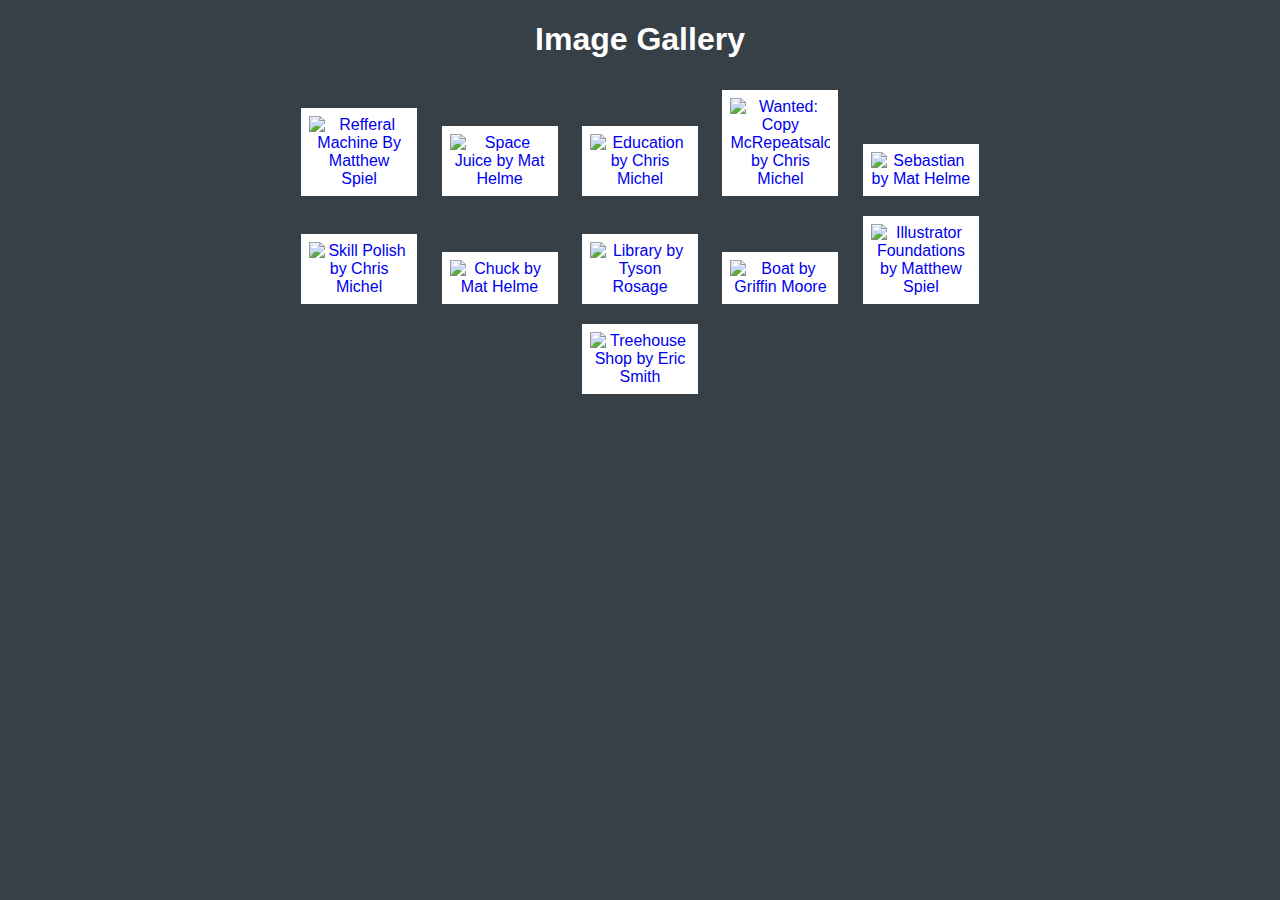
==== Simple Lightbox/index.html @ 7814e0c9 "added file and folder structure for lightbox" ====
<!DOCTYPE html>
<html>
<head>
	<link rel="stylesheet" href="css/style.css" type="text/css" media="screen" title="no title" charset="utf-8">
	<title>Image Gallery</title>
</head>
<body>
	<h1>Image Gallery</h1>
	<ul id="imageGallery">
		<li><a href="images/refferal_machine.png"><img src="images/refferal_machine.png" width="100" alt="Refferal Machine By Matthew Spiel"></a></li>
		<li><a href="images/space-juice.png"><img src="images/space-juice.png" width="100" alt="Space Juice by Mat Helme"></a></li>
		<li><a href="images/education.png"><img src="images/education.png" width="100" alt="Education by Chris Michel"></a></li>
		<li><a href="images/copy_mcrepeatsalot.png"><img src="images/copy_mcrepeatsalot.png" width="100" alt="Wanted: Copy McRepeatsalot by Chris Michel"></a></li>
		<li><a href="images/sebastian.png"><img src="images/sebastian.png" width="100" alt="Sebastian by Mat Helme"></a></li>
		<li><a href="images/skill-polish.png"><img src="images/skill-polish.png" width="100" alt="Skill Polish by Chris Michel"></a></li>
		<li><a href="images/chuck.png"><img src="images/chuck.png" width="100" alt="Chuck by Mat Helme"></a></li>
		<li><a href="images/library.png"><img src="images/library.png" width="100" alt="Library by Tyson Rosage"></a></li>
		<li><a href="images/boat.png"><img src="images/boat.png" width="100" alt="Boat by Griffin Moore"></a></li>
		<li><a href="images/illustrator_foundations.png"><img src="images/illustrator_foundations.png" width="100" alt="Illustrator Foundations by Matthew Spiel"></a></li>
		<li><a href="images/treehouse_shop.jpg"><img src="images/treehouse_shop.jpg" width="100" alt="Treehouse Shop by Eric Smith"></a></li>
	</ul>
	<script src="http://code.jquery.com/jquery-1.11.0.min.js" type="text/javascript" charset="utf-8"></script>
	<script src="js/app.js" type="text/javascript" charset="utf-8"></script>
</body>
</html>
---- Simple Lightbox/css/style.css ----
body {
	font-family: sans-serif;
	background: #384047;
}
h1 {
	color: #fff;
	text-align: center
}

ul {
	list-style:none;
	margin: 0 auto;
	padding: 0;
	display: block;
	max-width: 780px;
	text-align: center;
}
ul li {
	display: inline-block;
	padding: 8px;
	background:white;
	margin:10px;
}
ul li img {
	display: block;
}
a {
	text-decoration: none;
}
/** Start Coding Here **/
#overlay {
  background:rgba(0,0,0,0.7);
  width:100%;
  height:100%;
  position:absolute;
  top:0;
  left:0;
  display:none;
  text-align:center;
}

#overlay img {
 margin-top: 10%;
}
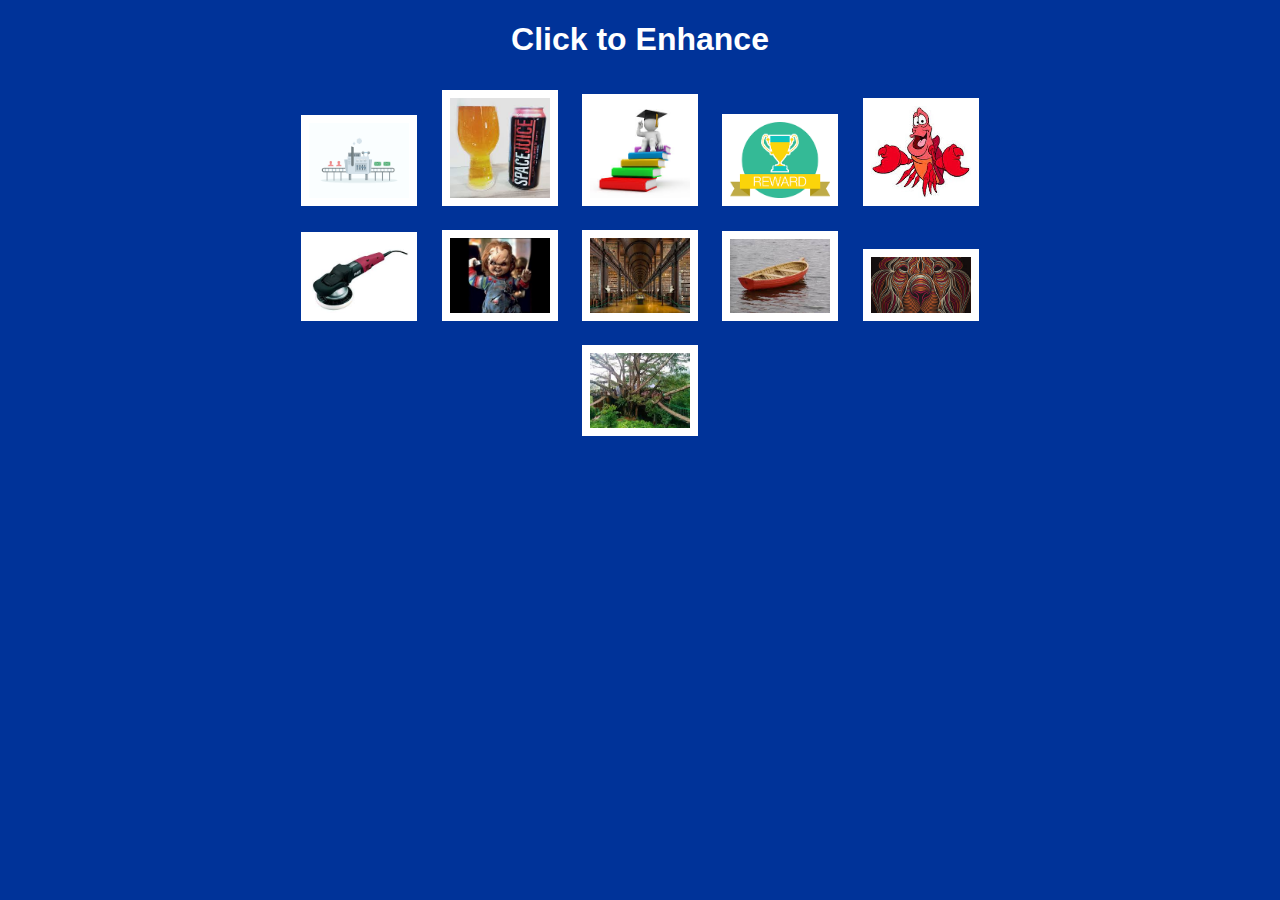
==== commit a1db22c4: "changed some styles and added alt text display onClick" ====
--- a/Simple Lightbox/index.html
+++ b/Simple Lightbox/index.html
@@ -2,22 +2,22 @@
 <html>
 <head>
 	<link rel="stylesheet" href="css/style.css" type="text/css" media="screen" title="no title" charset="utf-8">
-	<title>Image Gallery</title>
+	<title>Gallery-O-Images</title>
 </head>
 <body>
-	<h1>Image Gallery</h1>
+	<h1>Click to Enhance</h1>
 	<ul id="imageGallery">
 		<li><a href="images/refferal_machine.png"><img src="images/refferal_machine.png" width="100" alt="Refferal Machine By Matthew Spiel"></a></li>
-		<li><a href="images/space-juice.png"><img src="images/space-juice.png" width="100" alt="Space Juice by Mat Helme"></a></li>
-		<li><a href="images/education.png"><img src="images/education.png" width="100" alt="Education by Chris Michel"></a></li>
-		<li><a href="images/copy_mcrepeatsalot.png"><img src="images/copy_mcrepeatsalot.png" width="100" alt="Wanted: Copy McRepeatsalot by Chris Michel"></a></li>
-		<li><a href="images/sebastian.png"><img src="images/sebastian.png" width="100" alt="Sebastian by Mat Helme"></a></li>
-		<li><a href="images/skill-polish.png"><img src="images/skill-polish.png" width="100" alt="Skill Polish by Chris Michel"></a></li>
-		<li><a href="images/chuck.png"><img src="images/chuck.png" width="100" alt="Chuck by Mat Helme"></a></li>
-		<li><a href="images/library.png"><img src="images/library.png" width="100" alt="Library by Tyson Rosage"></a></li>
-		<li><a href="images/boat.png"><img src="images/boat.png" width="100" alt="Boat by Griffin Moore"></a></li>
-		<li><a href="images/illustrator_foundations.png"><img src="images/illustrator_foundations.png" width="100" alt="Illustrator Foundations by Matthew Spiel"></a></li>
-		<li><a href="images/treehouse_shop.jpg"><img src="images/treehouse_shop.jpg" width="100" alt="Treehouse Shop by Eric Smith"></a></li>
+		<li><a href="images/space-juice.png"><img src="images/space-juice.png" width="100" alt="Delicious Space Drink"></a></li>
+		<li><a href="images/education.png"><img src="images/education.png" width="100" alt="Education and Books"></a></li>
+		<li><a href="images/copy_mcrepeatsalot.png"><img src="images/copy_mcrepeatsalot.png" width="100" alt="Reward!!"></a></li>
+		<li><a href="images/sebastian.png"><img src="images/sebastian.png" width="100" alt="Sebastian the Crab"></a></li>
+		<li><a href="images/skill-polish.png"><img src="images/skill-polish.png" width="100" alt="Buffer"></a></li>
+		<li><a href="images/chuck.png"><img src="images/chuck.png" width="100" alt="Chucky"></a></li>
+		<li><a href="images/library.png"><img src="images/library.png" width="100" alt="Library "></a></li>
+		<li><a href="images/boat.png"><img src="images/boat.png" width="100" alt="Rowboat"></a></li>
+		<li><a href="images/illustrator_foundations.png"><img src="images/illustrator_foundations.png" width="100" alt="Lion Art"></a></li>
+		<li><a href="images/treehouse_shop.jpg"><img src="images/treehouse_shop.jpg" width="100" alt="Treehouse"></a></li>
 	</ul>
 	<script src="http://code.jquery.com/jquery-1.11.0.min.js" type="text/javascript" charset="utf-8"></script>
 	<script src="js/app.js" type="text/javascript" charset="utf-8"></script>
--- a/Simple Lightbox/css/style.css
+++ b/Simple Lightbox/css/style.css
@@ -1,6 +1,6 @@
 body {
 	font-family: sans-serif;
-	background: #384047;
+	background: #003399;
 }
 h1 {
 	color: #fff;
@@ -42,3 +42,6 @@
 #overlay img {
  margin-top: 10%;
 }
+#overlay p {
+  color: white;
+}
